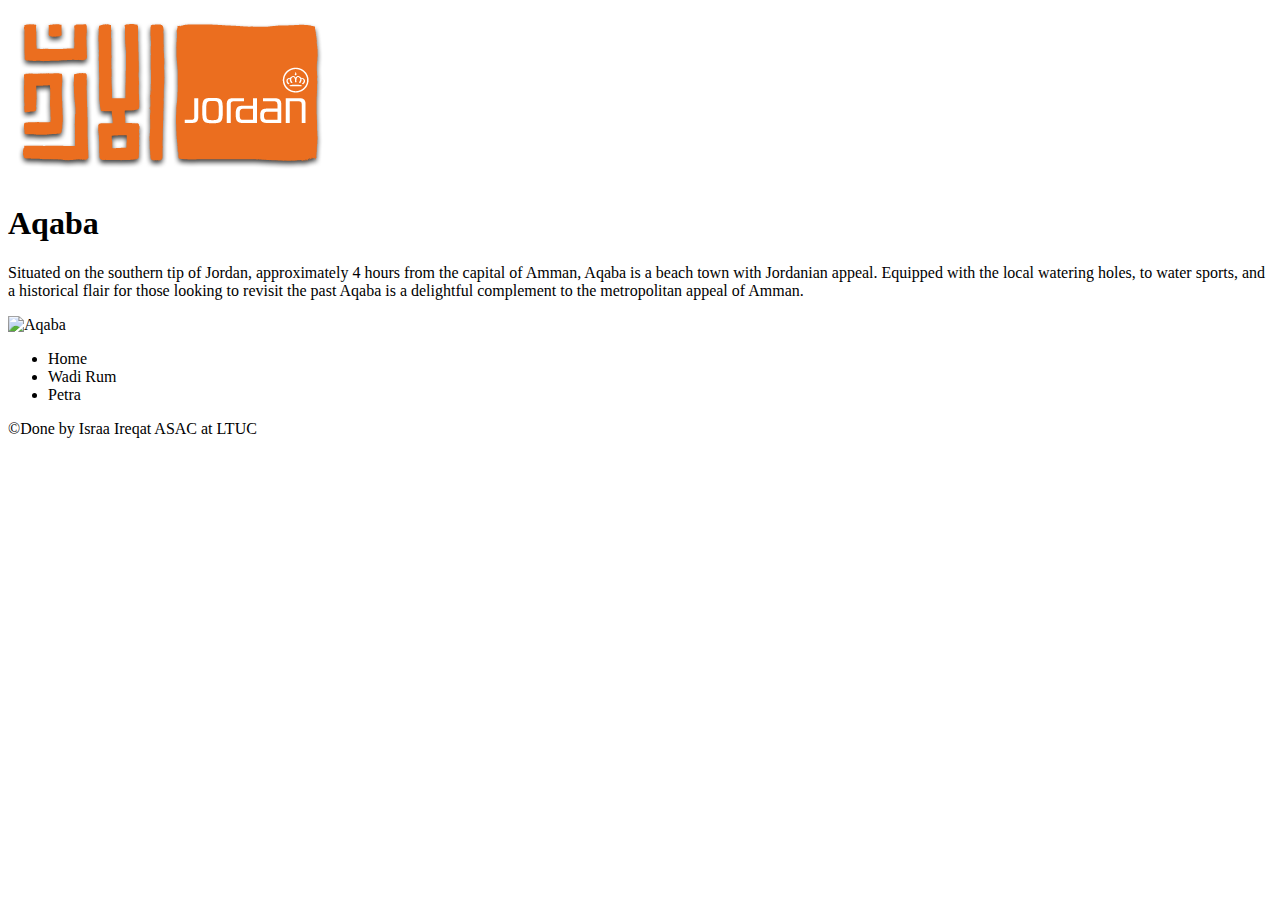
==== Aqaba.html @ 9e742805 "First version" ====
<!DOCTYPE html>
<html>
</html>
<head>
    <title> visit-Jordan</title>
</head>
<body>
    <header>
       <img src="download.png" alt="This is our logo"> 
    </header>
    <main>
        <h1>Aqaba</h1> 
<p>Situated on the southern tip of Jordan, approximately 4 hours from the capital of Amman, Aqaba is a beach town with Jordanian appeal. Equipped with the local watering holes, to water sports, and a historical flair for those looking to revisit the past Aqaba is a delightful complement to the metropolitan appeal of Amman.
     </p>
<img scr="https://images.app.goo.gl/4zPXLhNnBd5bHwej6"alt="Aqaba">
<ul>
    <li>Home</li>
    <li>Wadi Rum</li>
    <li>Petra</li>
</ul>
    </main>
    <footer>
&copy;Done by Israa Ireqat ASAC at LTUC
    </footer>
</body>
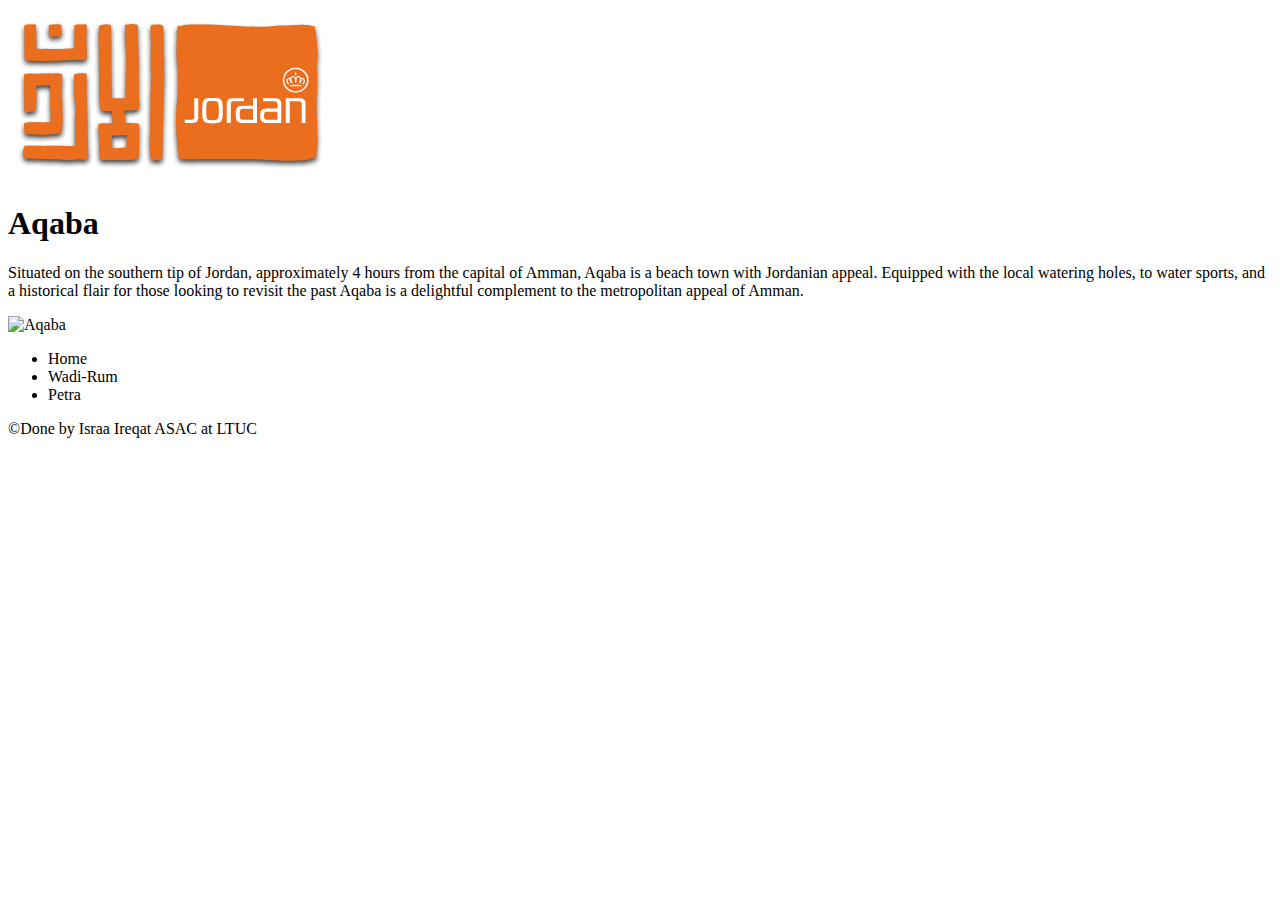
==== commit 70dbff44: "no change" ====
--- a/Aqaba.html
+++ b/Aqaba.html
@@ -15,7 +15,7 @@
 <img scr="https://images.app.goo.gl/4zPXLhNnBd5bHwej6"alt="Aqaba">
 <ul>
     <li>Home</li>
-    <li>Wadi Rum</li>
+    <li>Wadi-Rum</li>
     <li>Petra</li>
 </ul>
     </main>
